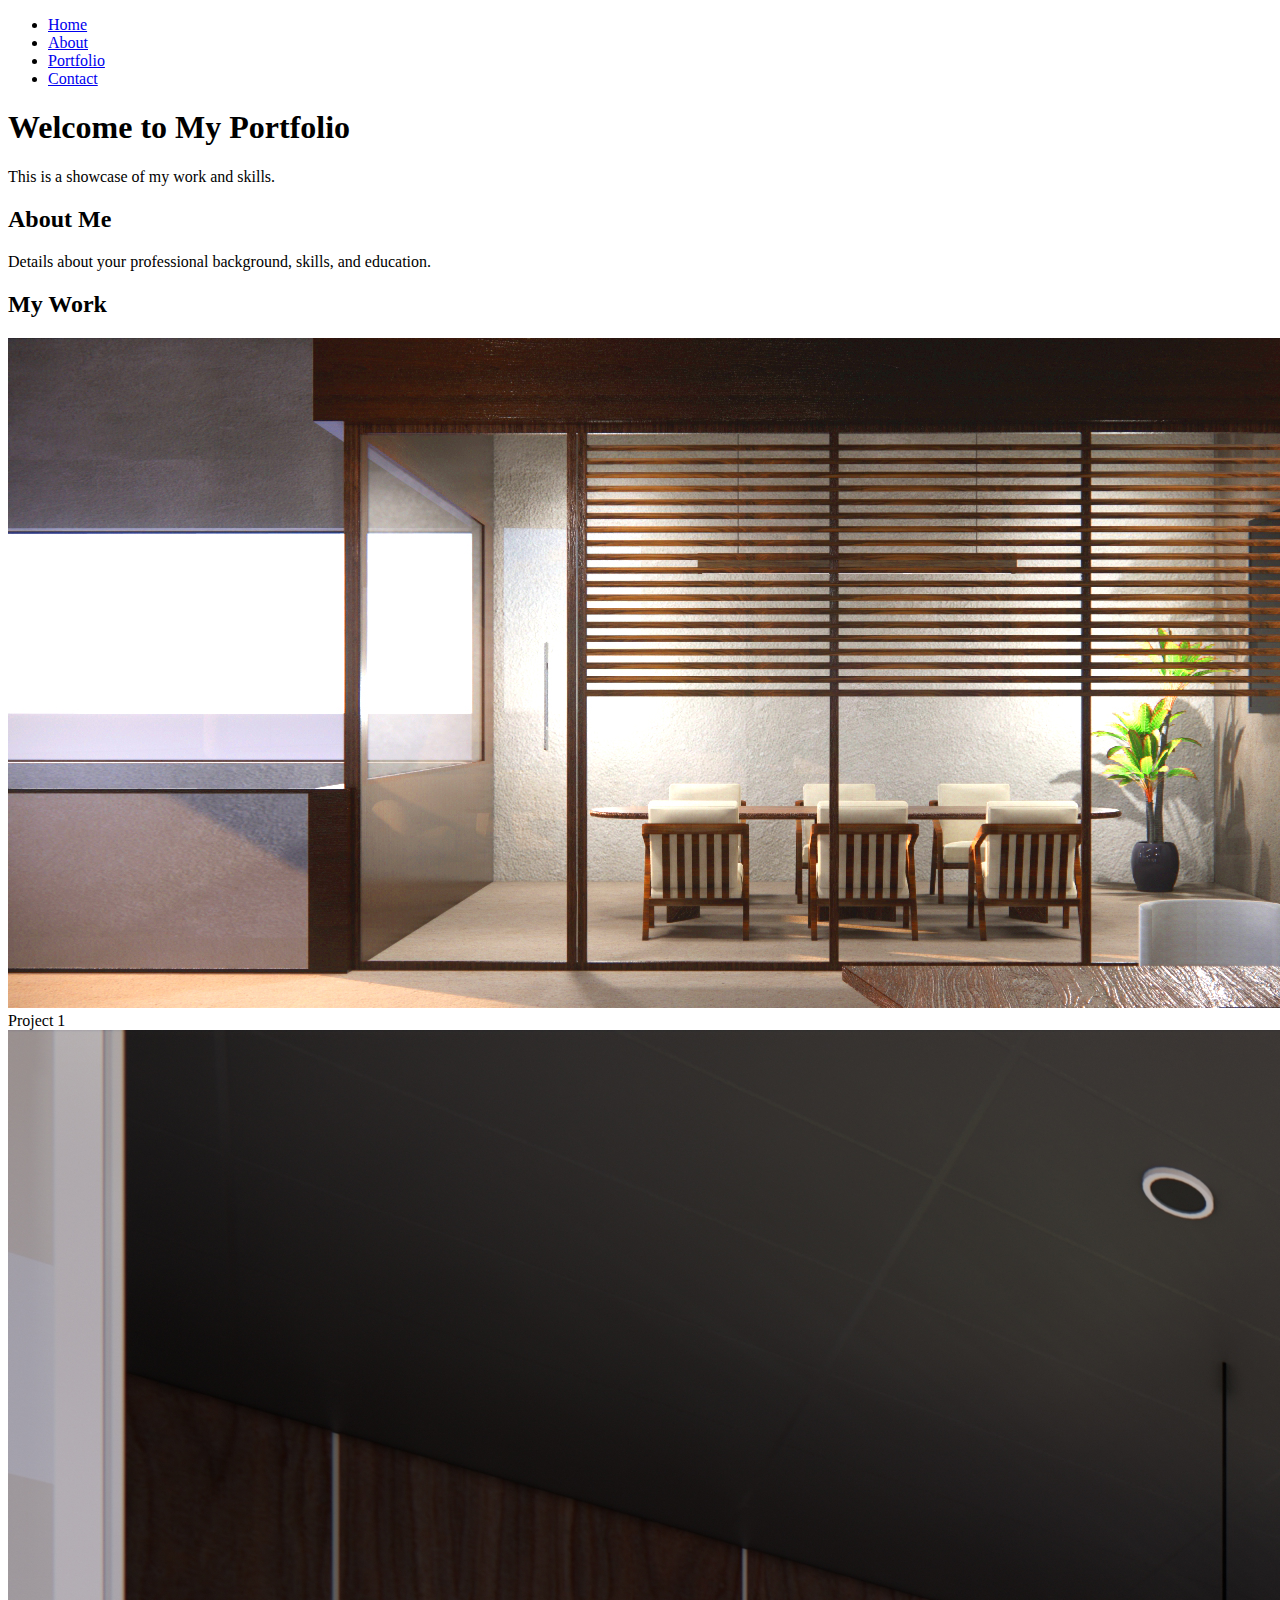
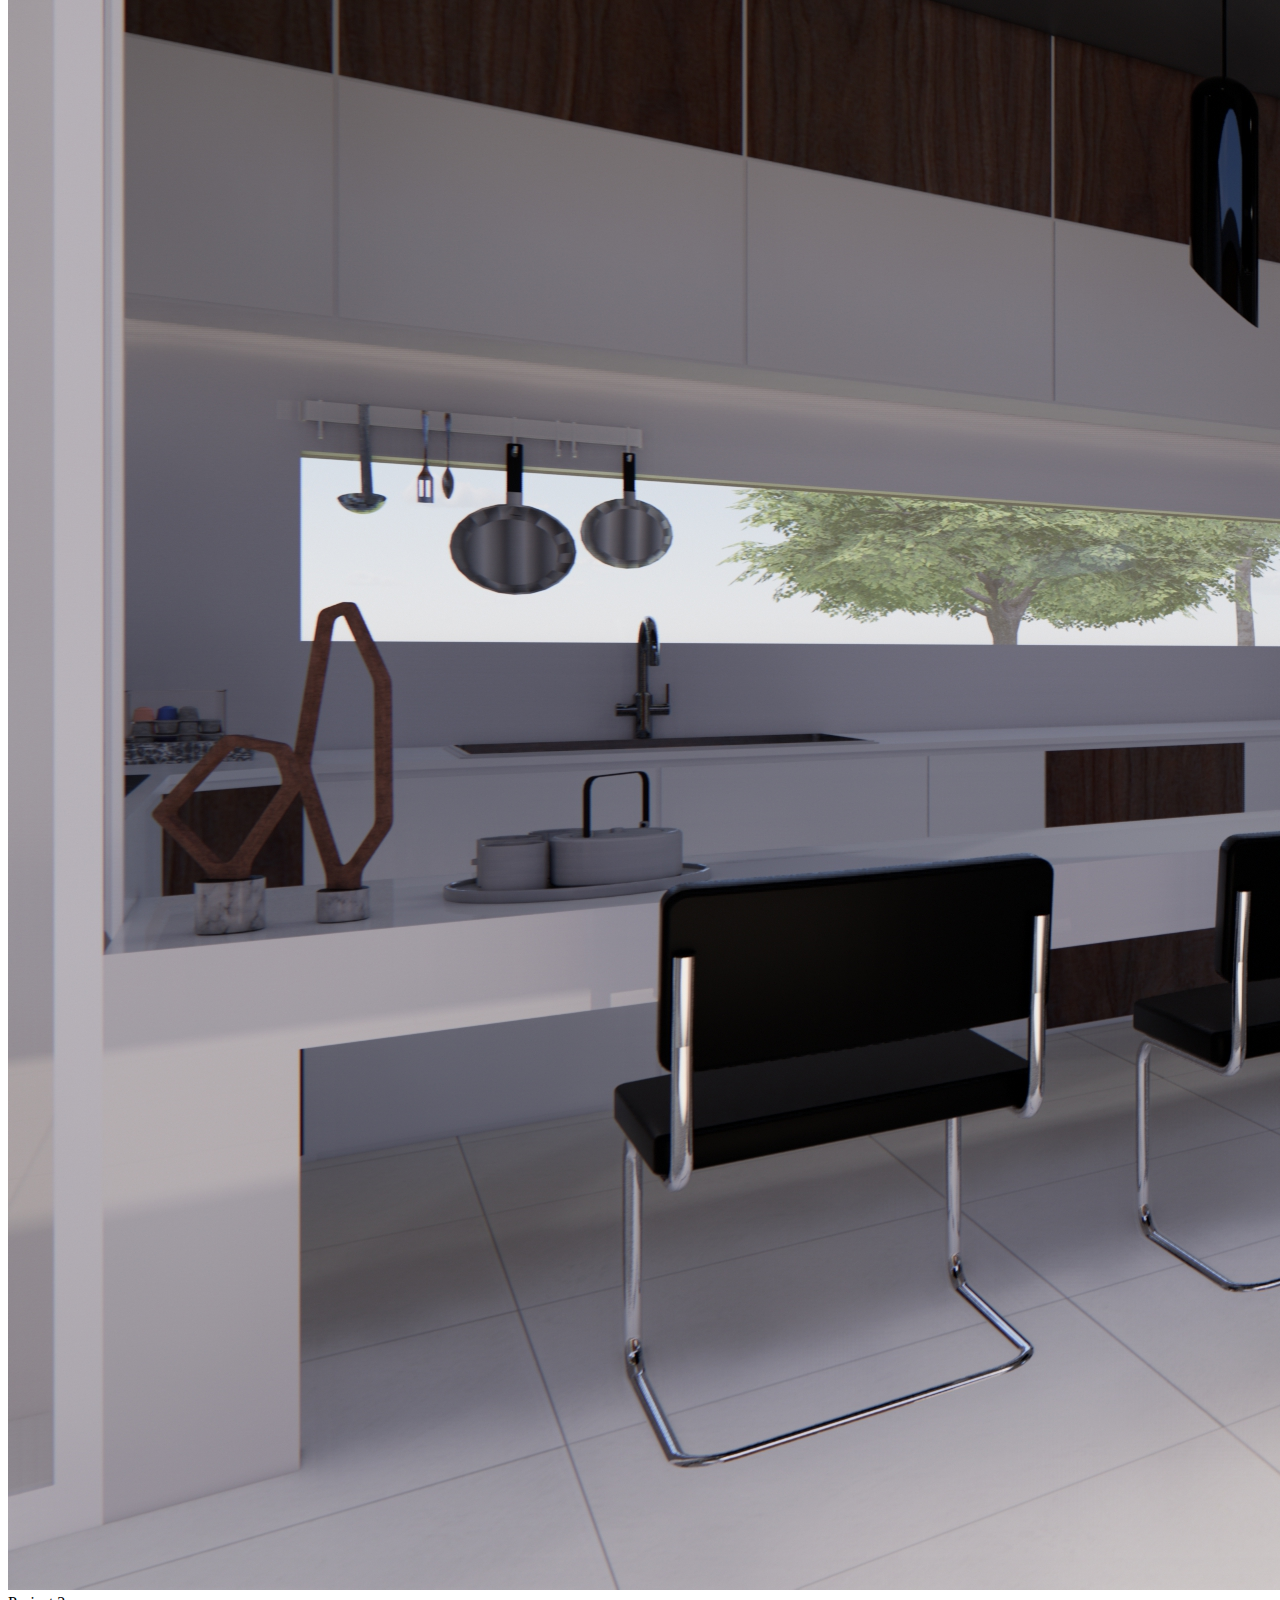
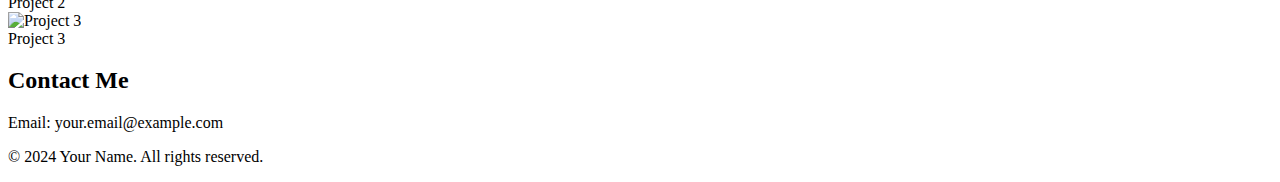
==== index.html @ d61cfcc7 "Add files via upload" ====
<!DOCTYPE html>
<html lang="en">
<head>
    <meta charset="UTF-8">
    <meta name="viewport" content="width=device-width, initial-scale=1.0">
    <title>My Portfolio</title>
    <link rel="stylesheet" href="styles.css">
</head>
<body>
    <header>
        <nav>
            <ul>
                <li><a href="#home">Home</a></li>
                <li><a href="#about">About</a></li>
                <li><a href="#portfolio">Portfolio</a></li>
                <li><a href="#contact">Contact</a></li>
            </ul>
        </nav>
    </header>

    <section id="home">
        <h1>Welcome to My Portfolio</h1>
        <p>This is a showcase of my work and skills.</p>
    </section>

    <section id="about">
        <h2>About Me</h2>
        <p>Details about your professional background, skills, and education.</p>
    </section>

    <section id="portfolio">
        <h2>My Work</h2>
        <div class="gallery">
            <div class="gallery-item">
                <img src="images/project1.jpg" alt="Project 1">
                <div class="overlay">
                    <div class="text">Project 1</div>
                </div>
            </div>
            <div class="gallery-item">
                <img src="images/project2.jpg" alt="Project 2">
                <div class="overlay">
                    <div class="text">Project 2</div>
                </div>
            </div>
            <div class="gallery-item">
                <img src="images/project3.jpg" alt="Project 3">
                <div class="overlay">
                    <div class="text">Project 3</div>
                </div>
            </div>
        </div>
    </section>

    <section id="contact">
        <h2>Contact Me</h2>
        <p>Email: your.email@example.com</p>
    </section>

    <footer>
        <p>&copy; 2024 Your Name. All rights reserved.</p>
    </footer>
</body>
</html>
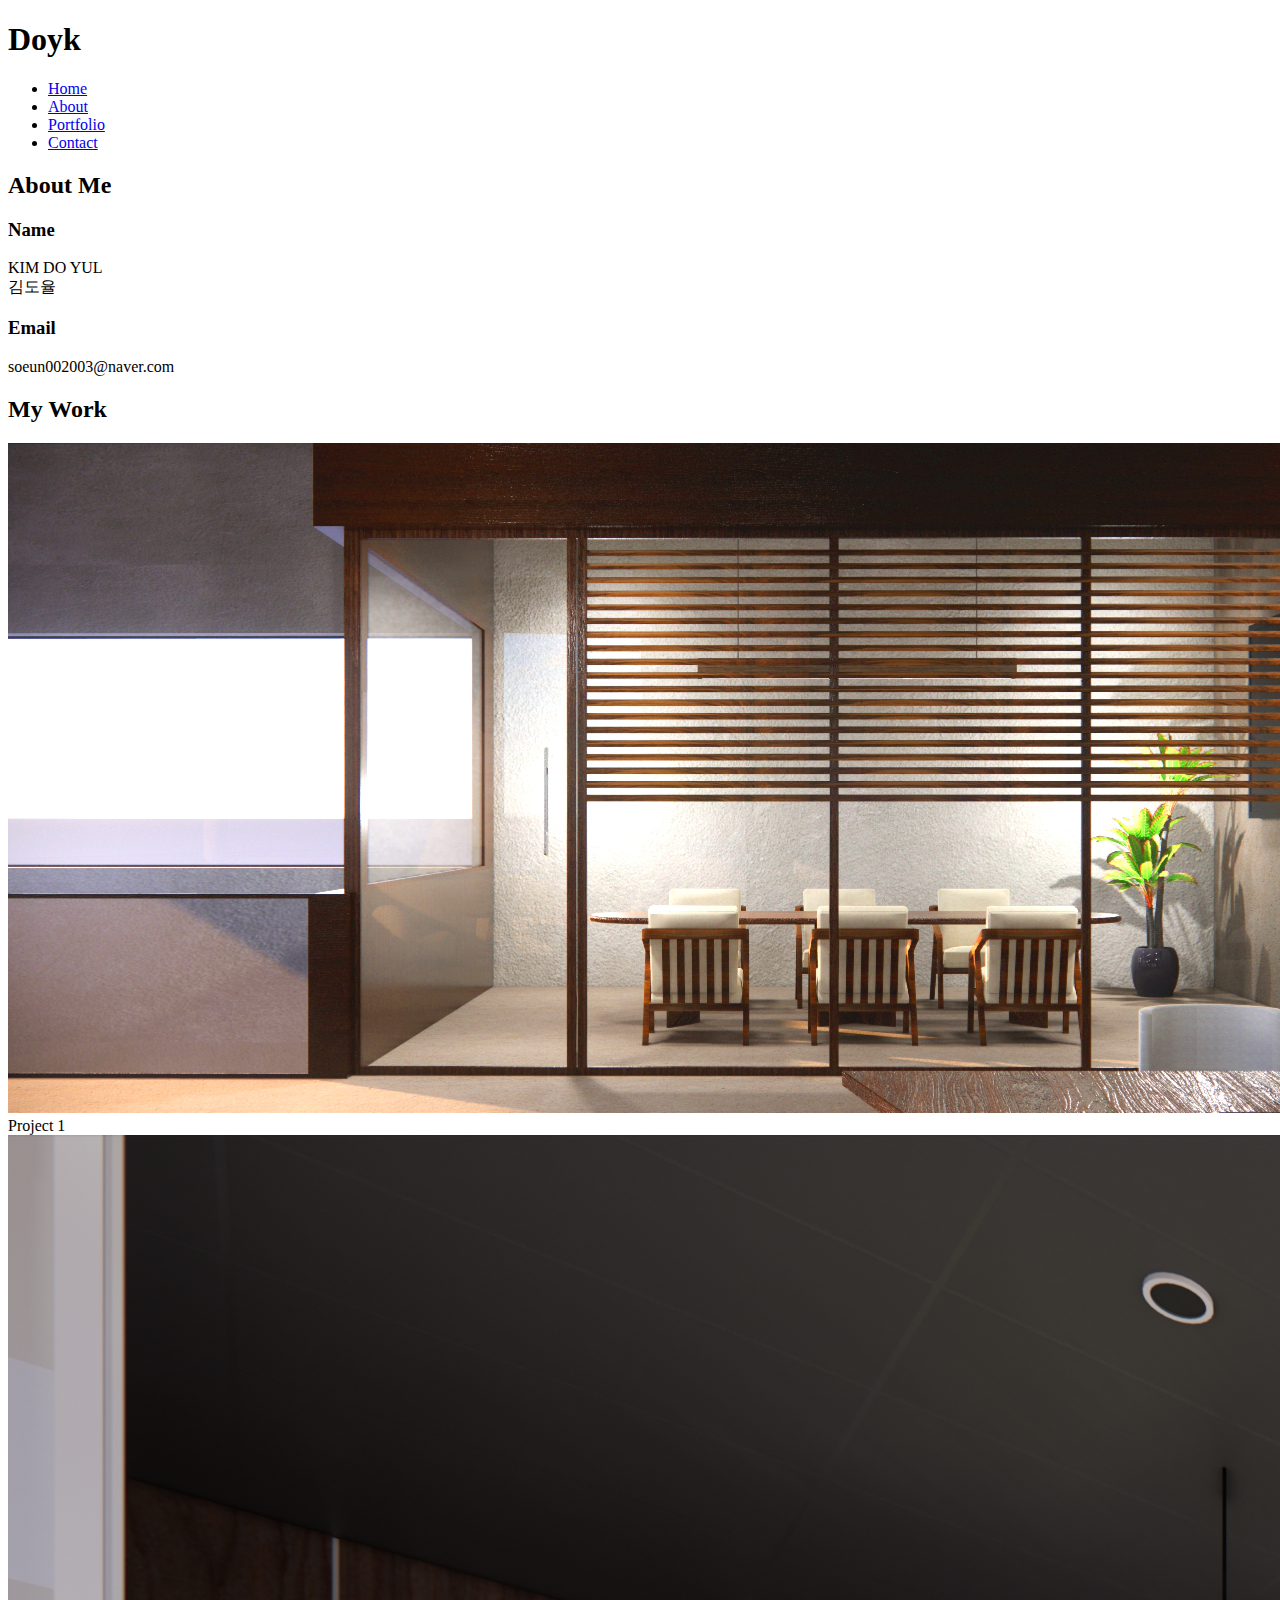
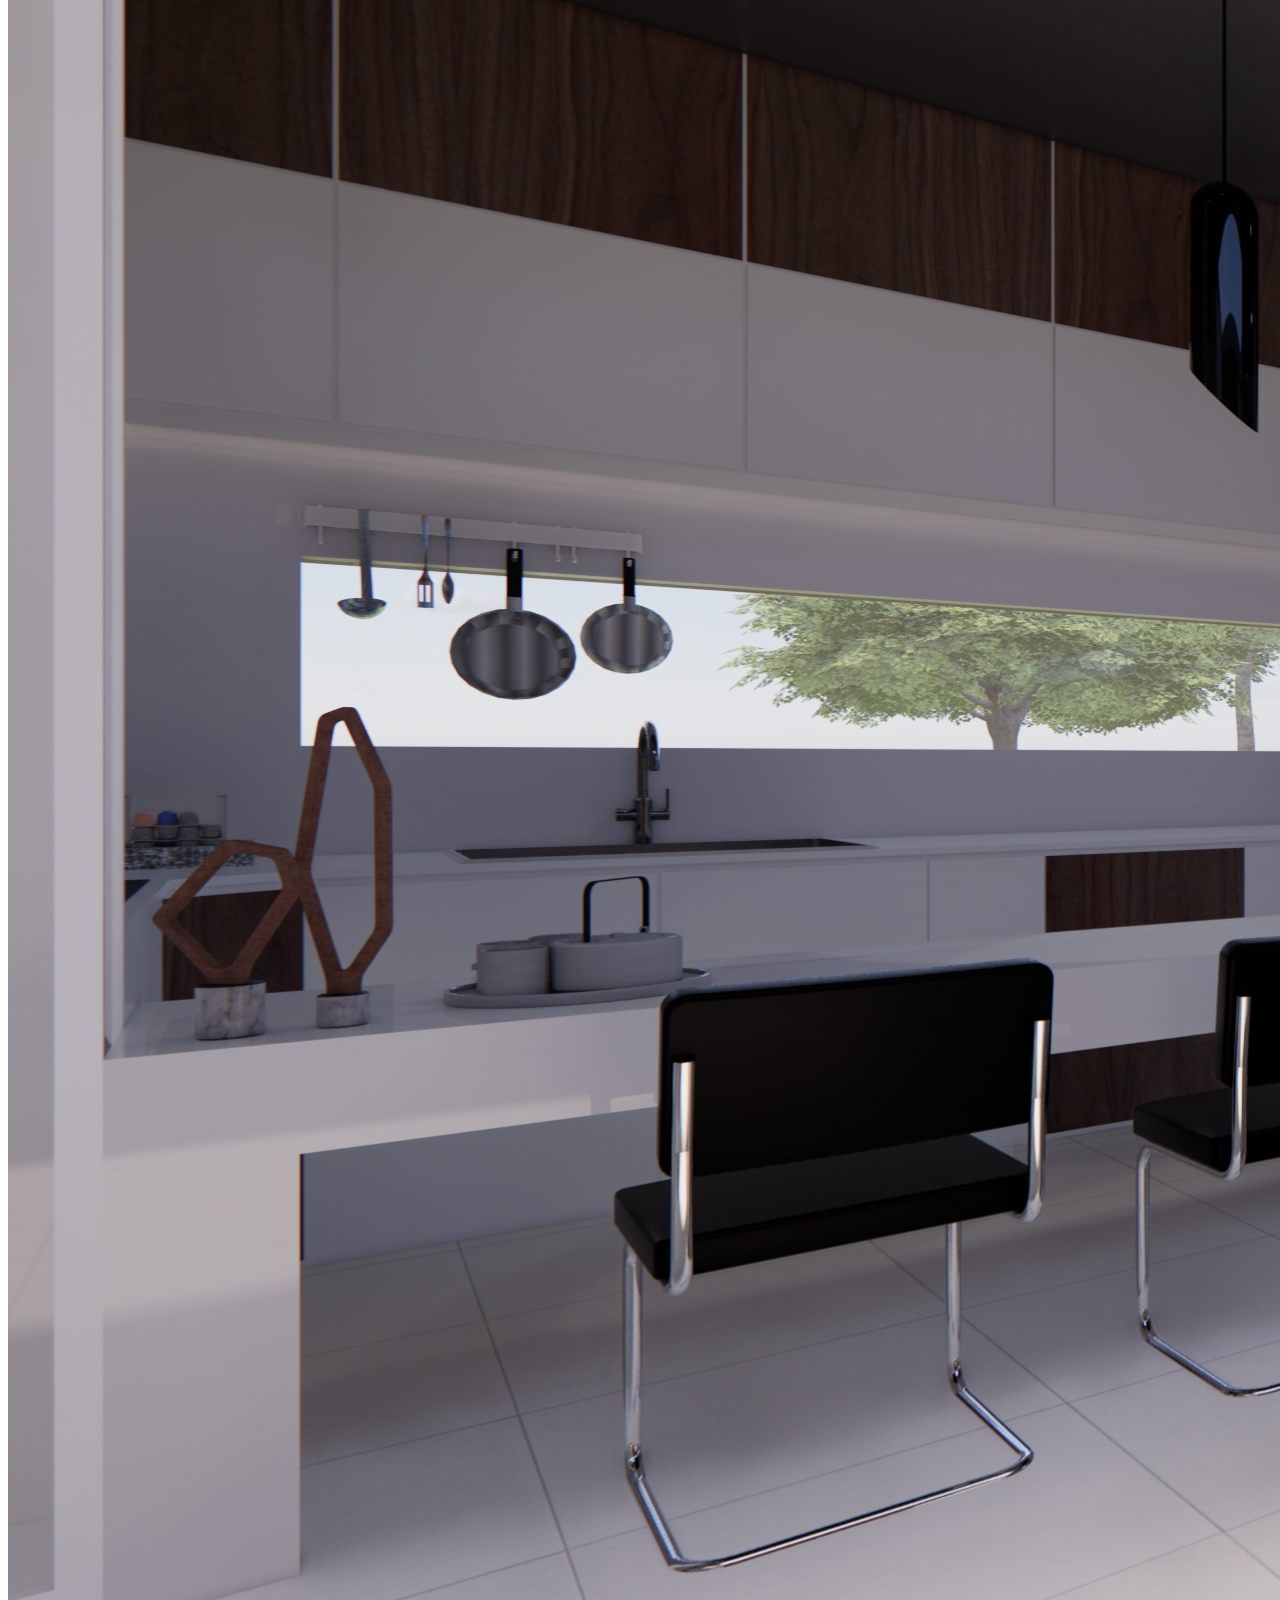
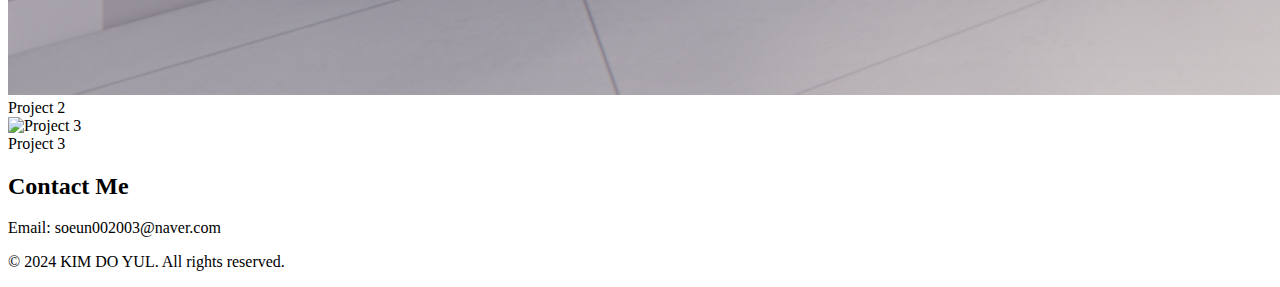
==== commit 3cd91b24: "Update index.html" ====
--- a/index.html
+++ b/index.html
@@ -8,6 +8,9 @@
 </head>
 <body>
     <header>
+        <div class="fixed-header">
+            <h1>Doyk</h1>
+        </div>
         <nav>
             <ul>
                 <li><a href="#home">Home</a></li>
@@ -19,13 +22,20 @@
     </header>
 
     <section id="home">
-        <h1>Welcome to My Portfolio</h1>
-        <p>This is a showcase of my work and skills.</p>
     </section>
 
     <section id="about">
         <h2>About Me</h2>
-        <p>Details about your professional background, skills, and education.</p>
+        <div class="about-container">
+            <div class="about-item">
+                <h3>Name</h3>
+                <p>KIM DO YUL<br>김도율</p>
+            </div>
+            <div class="about-item">
+                <h3>Email</h3>
+                <p>soeun002003@naver.com</p>
+            </div>
+        </div>
     </section>
 
     <section id="portfolio">
@@ -54,11 +64,11 @@
 
     <section id="contact">
         <h2>Contact Me</h2>
-        <p>Email: your.email@example.com</p>
+        <p>Email: soeun002003@naver.com</p>
     </section>
 
     <footer>
-        <p>&copy; 2024 Your Name. All rights reserved.</p>
+        <p>&copy; 2024 KIM DO YUL. All rights reserved.</p>
     </footer>
 </body>
 </html>
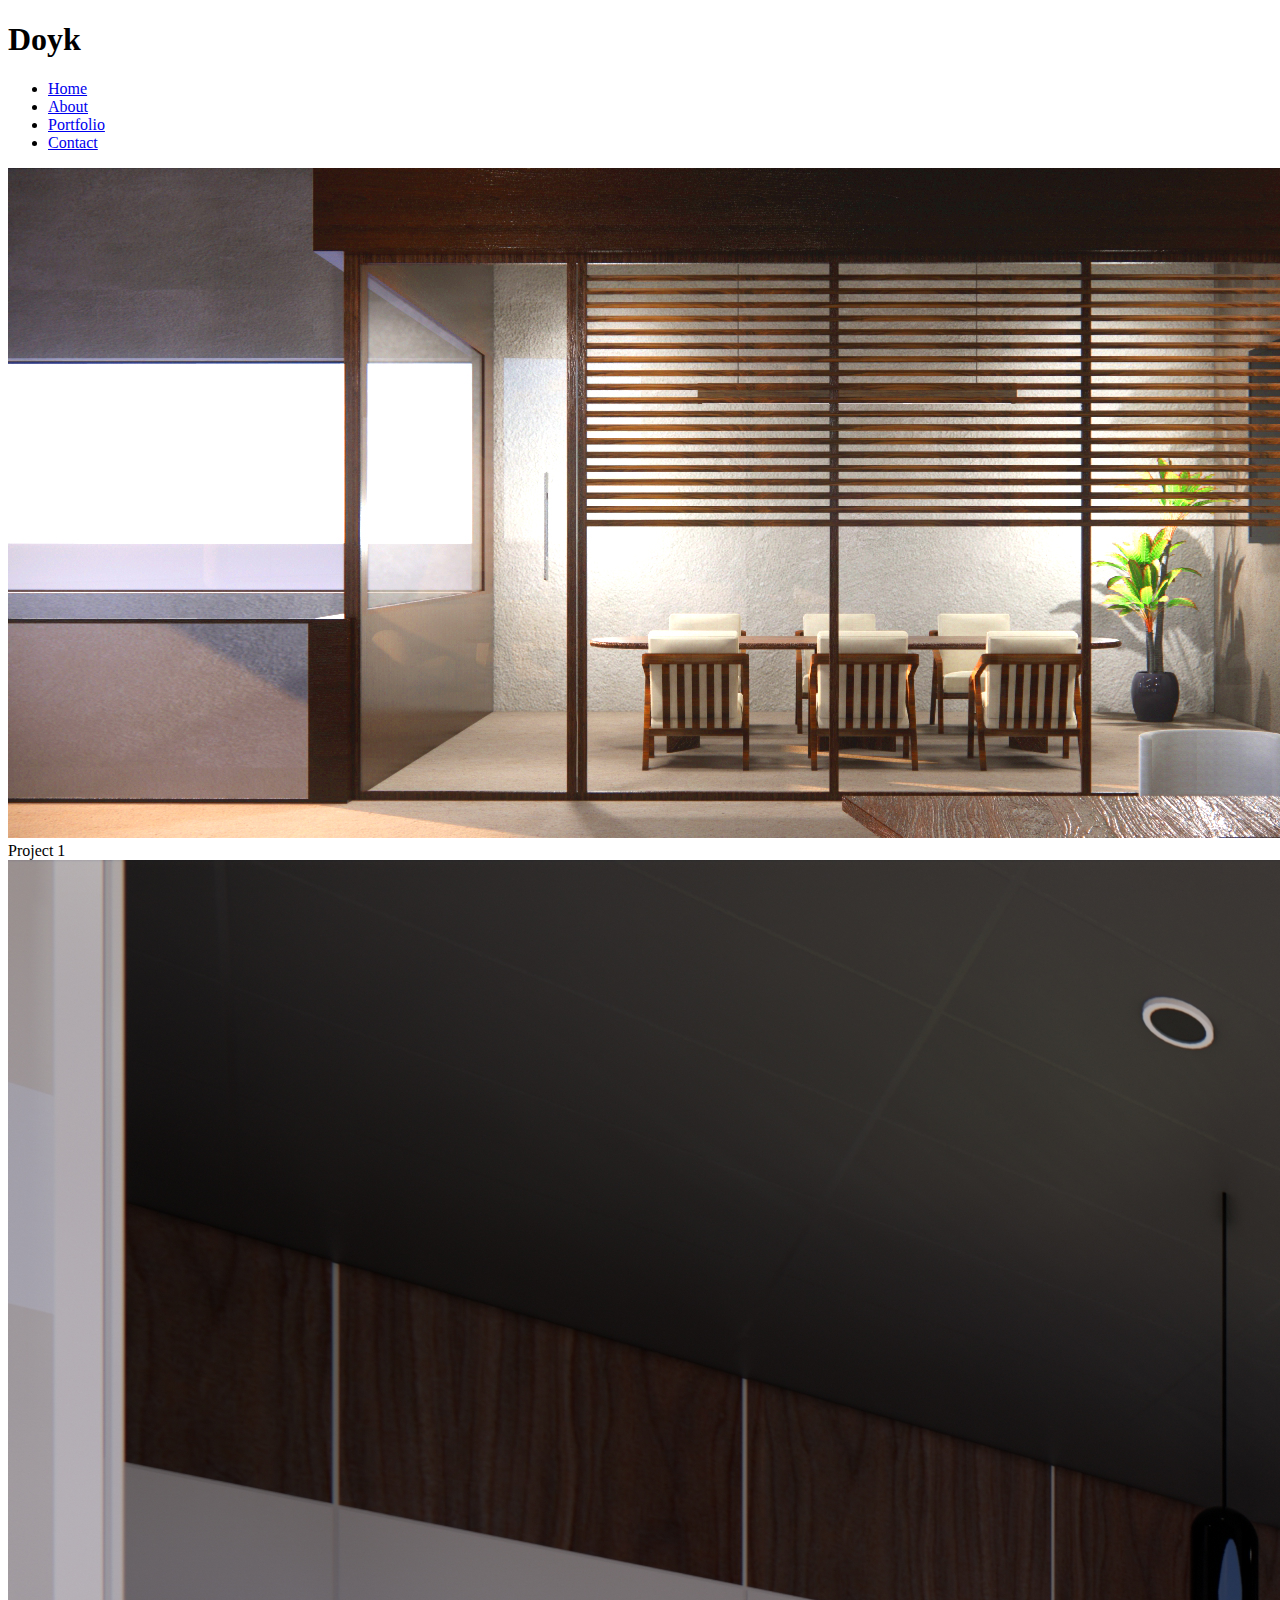
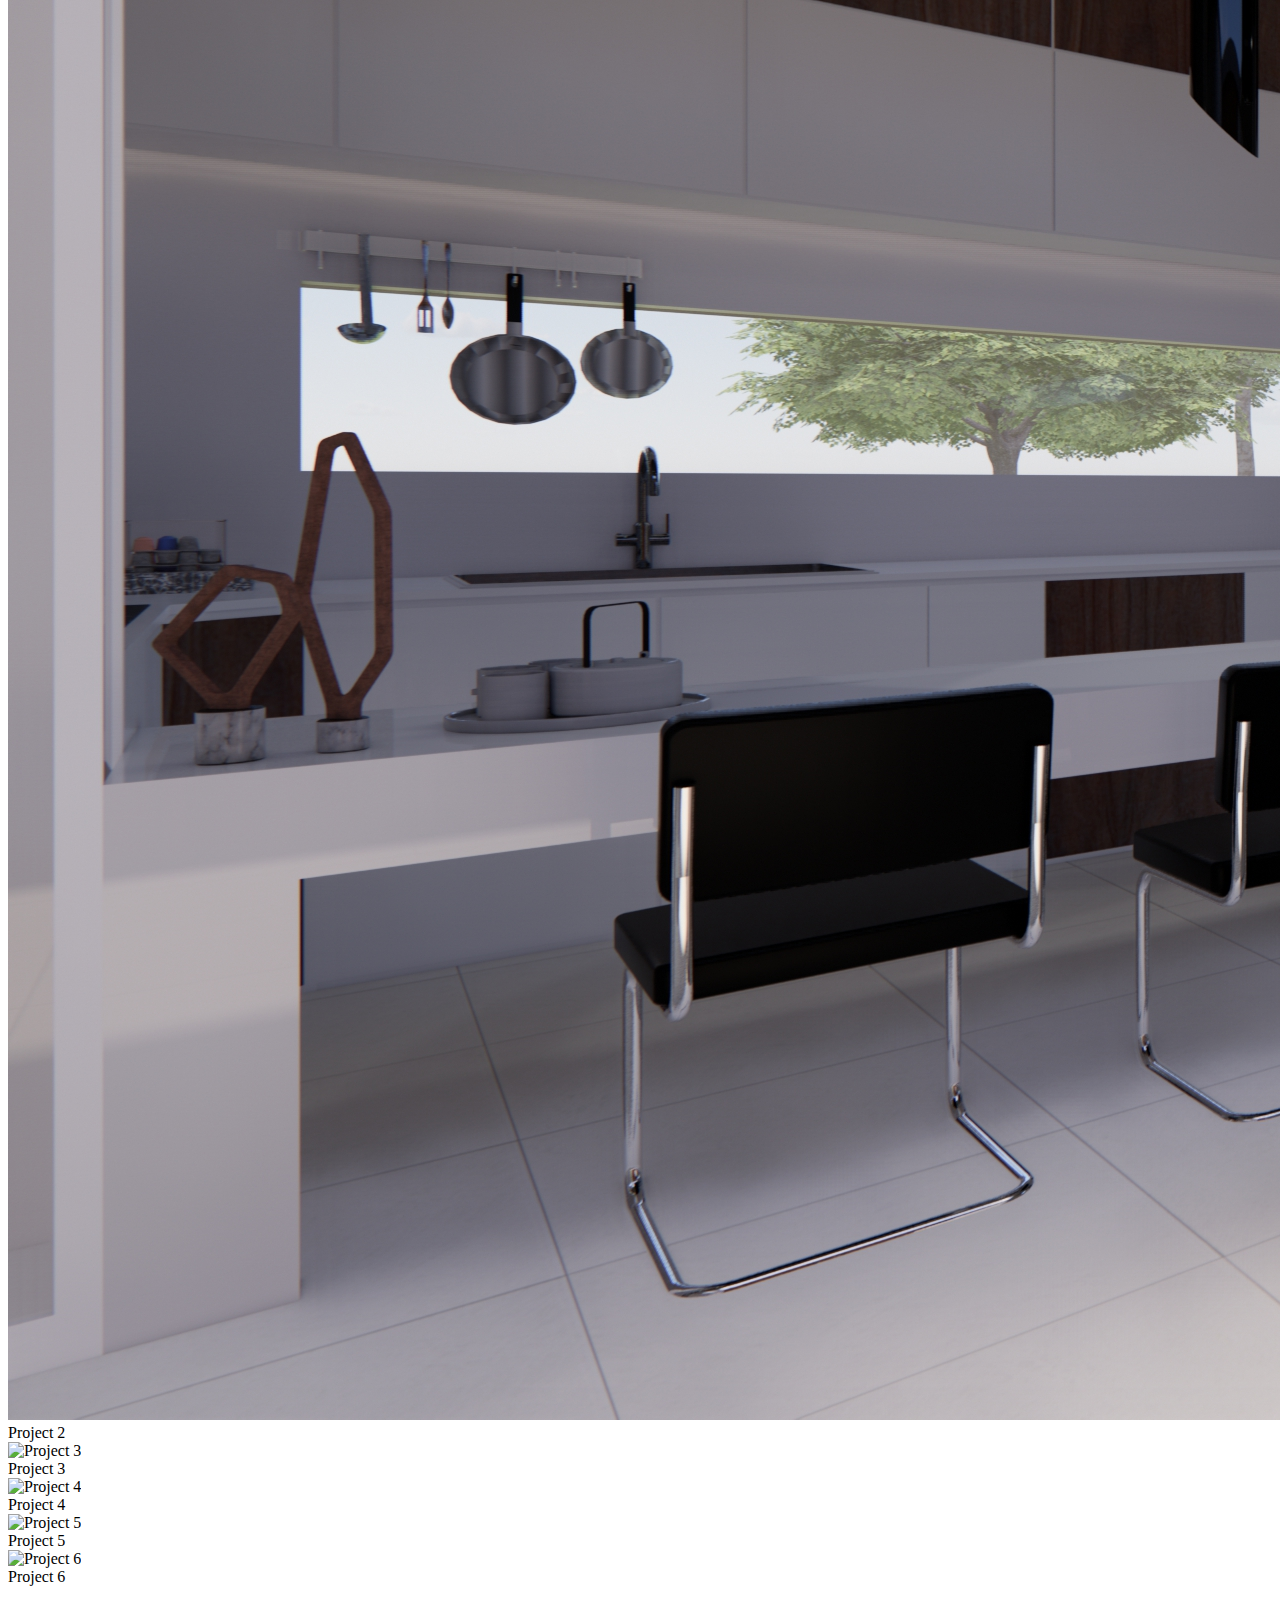
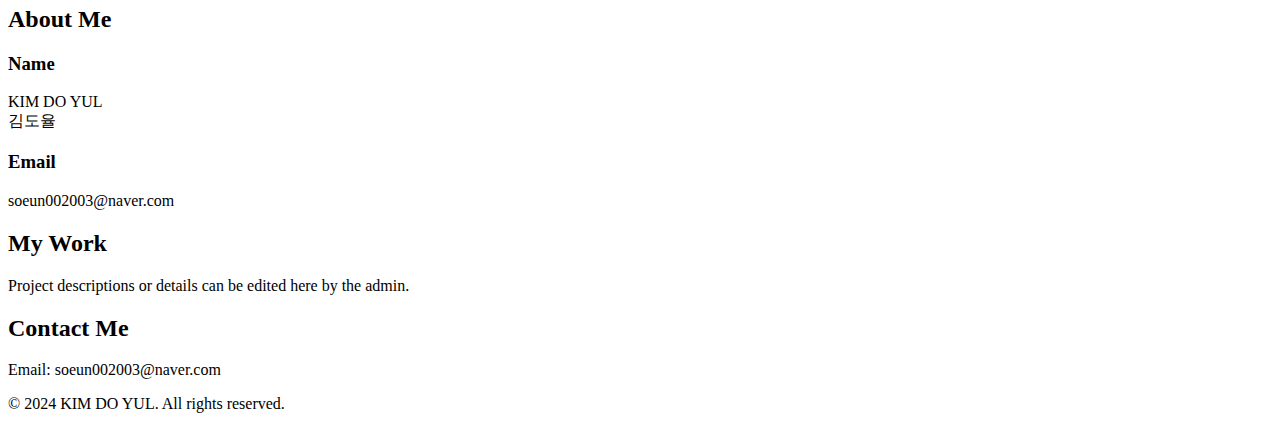
==== commit f2b01e2b: "Update index.html" ====
--- a/index.html
+++ b/index.html
@@ -22,24 +22,6 @@
     </header>
 
     <section id="home">
-    </section>
-
-    <section id="about">
-        <h2>About Me</h2>
-        <div class="about-container">
-            <div class="about-item">
-                <h3>Name</h3>
-                <p>KIM DO YUL<br>김도율</p>
-            </div>
-            <div class="about-item">
-                <h3>Email</h3>
-                <p>soeun002003@naver.com</p>
-            </div>
-        </div>
-    </section>
-
-    <section id="portfolio">
-        <h2>My Work</h2>
         <div class="gallery">
             <div class="gallery-item">
                 <img src="images/project1.jpg" alt="Project 1">
@@ -59,6 +41,46 @@
                     <div class="text">Project 3</div>
                 </div>
             </div>
+            <div class="gallery-item">
+                <img src="images/project4.jpg" alt="Project 4">
+                <div class="overlay">
+                    <div class="text">Project 4</div>
+                </div>
+            </div>
+            <div class="gallery-item">
+                <img src="images/project5.jpg" alt="Project 5">
+                <div class="overlay">
+                    <div class="text">Project 5</div>
+                </div>
+            </div>
+            <div class="gallery-item">
+                <img src="images/project6.jpg" alt="Project 6">
+                <div class="overlay">
+                    <div class="text">Project 6</div>
+                </div>
+            </div>
+        </div>
+    </section>
+
+    <section id="about">
+        <h2>About Me</h2>
+        <div class="about-container">
+            <div class="about-item">
+                <h3>Name</h3>
+                <p>KIM DO YUL<br>김도율</p>
+            </div>
+            <div class="about-item">
+                <h3>Email</h3>
+                <p>soeun002003@naver.com</p>
+            </div>
+        </div>
+    </section>
+
+    <section id="portfolio">
+        <h2>My Work</h2>
+        <!-- Admin editable area -->
+        <div contenteditable="true" class="editable">
+            <p>Project descriptions or details can be edited here by the admin.</p>
         </div>
     </section>
 
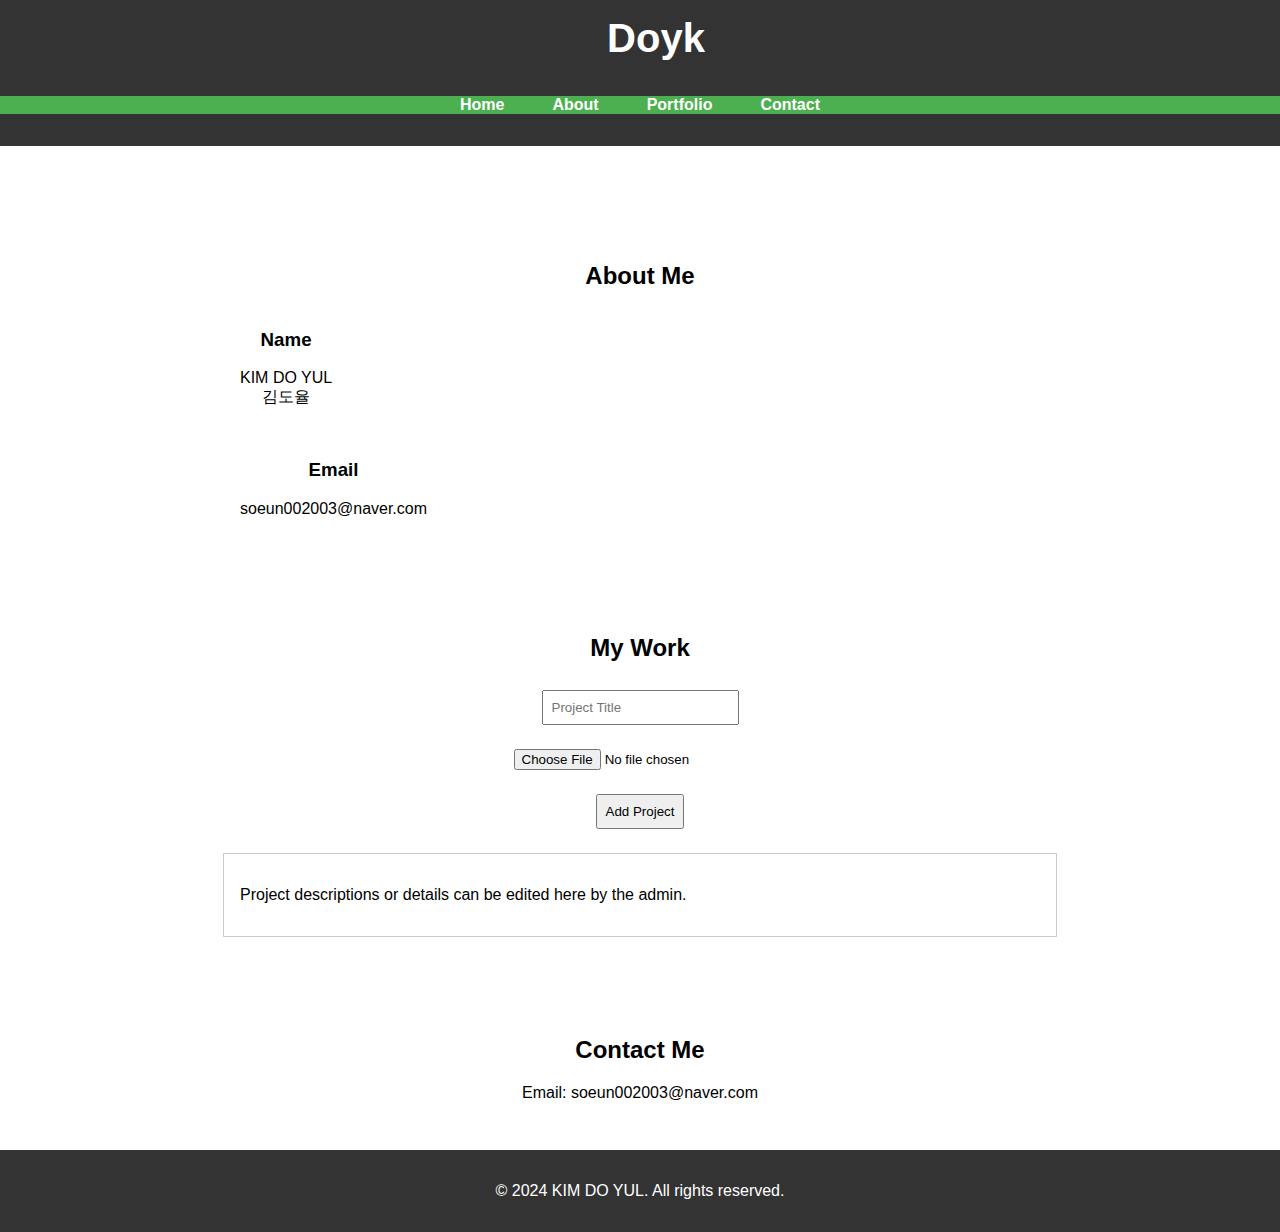
==== commit f5034709: "Add files via upload" ====
--- a/index.html
+++ b/index.html
@@ -23,42 +23,7 @@
 
     <section id="home">
         <div class="gallery">
-            <div class="gallery-item">
-                <img src="images/project1.jpg" alt="Project 1">
-                <div class="overlay">
-                    <div class="text">Project 1</div>
-                </div>
-            </div>
-            <div class="gallery-item">
-                <img src="images/project2.jpg" alt="Project 2">
-                <div class="overlay">
-                    <div class="text">Project 2</div>
-                </div>
-            </div>
-            <div class="gallery-item">
-                <img src="images/project3.jpg" alt="Project 3">
-                <div class="overlay">
-                    <div class="text">Project 3</div>
-                </div>
-            </div>
-            <div class="gallery-item">
-                <img src="images/project4.jpg" alt="Project 4">
-                <div class="overlay">
-                    <div class="text">Project 4</div>
-                </div>
-            </div>
-            <div class="gallery-item">
-                <img src="images/project5.jpg" alt="Project 5">
-                <div class="overlay">
-                    <div class="text">Project 5</div>
-                </div>
-            </div>
-            <div class="gallery-item">
-                <img src="images/project6.jpg" alt="Project 6">
-                <div class="overlay">
-                    <div class="text">Project 6</div>
-                </div>
-            </div>
+            <!-- Gallery items will be dynamically added here -->
         </div>
     </section>
 
@@ -79,6 +44,11 @@
     <section id="portfolio">
         <h2>My Work</h2>
         <!-- Admin editable area -->
+        <form id="project-form">
+            <input type="text" id="project-title" placeholder="Project Title" required>
+            <input type="file" id="project-image" accept="image/*" required>
+            <button type="submit">Add Project</button>
+        </form>
         <div contenteditable="true" class="editable">
             <p>Project descriptions or details can be edited here by the admin.</p>
         </div>
@@ -92,5 +62,29 @@
     <footer>
         <p>&copy; 2024 KIM DO YUL. All rights reserved.</p>
     </footer>
+
+    <script>
+        document.getElementById('project-form').addEventListener('submit', function(event) {
+            event.preventDefault();
+            const title = document.getElementById('project-title').value;
+            const file = document.getElementById('project-image').files[0];
+            const reader = new FileReader();
+            reader.onload = function(e) {
+                const imgSrc = e.target.result;
+                const gallery = document.querySelector('.gallery');
+                const galleryItem = document.createElement('div');
+                galleryItem.classList.add('gallery-item');
+                galleryItem.innerHTML = \`
+                    <img src="\${imgSrc}" alt="\${title}">
+                    <div class="overlay">
+                        <div class="text">\${title}</div>
+                    </div>
+                \`;
+                gallery.appendChild(galleryItem);
+                document.getElementById('project-form').reset();
+            };
+            reader.readAsDataURL(file);
+        });
+    </script>
 </body>
 </html>
--- a/styles.css
+++ b/styles.css
@@ -0,0 +1,142 @@
+body {
+    font-family: Arial, sans-serif;
+    margin: 0;
+    padding: 0;
+}
+
+.fixed-header {
+    position: fixed;
+    top: 0;
+    width: 100%;
+    background-color: #333;
+    color: #fff;
+    text-align: center;
+    padding: 1rem;
+    z-index: 1000;
+    transition: padding 0.3s;
+}
+
+.fixed-header h1 {
+    margin: 0;
+    font-size: 2.5rem;
+}
+
+header {
+    background-color: #333;
+    color: #fff;
+    padding: 1rem 0;
+    margin-top: 4rem; /* To offset fixed header */
+}
+
+nav ul {
+    list-style: none;
+    padding: 0;
+    display: flex;
+    justify-content: center;
+    gap: 1rem;
+    background-color: #4CAF50; /* Green background */
+    overflow-x: auto; /* Enable horizontal scroll */
+    white-space: nowrap; /* Prevent line breaks */
+}
+
+nav ul li {
+    margin: 0 1rem;
+}
+
+nav ul li a {
+    color: #fff;
+    text-decoration: none;
+    font-weight: bold;
+}
+
+section {
+    padding: 2rem;
+    text-align: center;
+}
+
+.gallery {
+    display: grid;
+    grid-template-columns: repeat(3, 1fr);
+    grid-gap: 10px; /* Gap between images */
+    justify-content: center;
+    margin: 0 auto;
+    max-width: 960px; /* Maximum width to ensure it fits well on all screens */
+}
+
+.gallery-item {
+    position: relative;
+    width: 300px;
+    height: 300px;
+    overflow: hidden;
+}
+
+.gallery-item img {
+    width: 100%;
+    height: 100%;
+    object-fit: cover;
+    transition: filter 0.3s, opacity 0.3s;
+}
+
+.gallery-item .overlay {
+    position: absolute;
+    top: 0;
+    left: 0;
+    width: 100%;
+    height: 100%;
+    background-color: rgba(0, 0, 0, 0.6);
+    color: white;
+    display: flex;
+    justify-content: center;
+    align-items: center;
+    opacity: 0;
+    transition: opacity 0.3s;
+}
+
+.gallery-item:hover img {
+    filter: grayscale(100%);
+    opacity: 0.3;
+}
+
+.gallery-item:hover .overlay {
+    opacity: 1;
+}
+
+.about-container {
+    display: flex;
+    flex-direction: column;
+    align-items: flex-start;
+    margin: 0 auto;
+    max-width: 800px;
+}
+
+.about-item {
+    margin-bottom: 1rem;
+}
+
+.editable {
+    border: 1px solid #ccc;
+    padding: 1rem;
+    margin: 1rem auto;
+    max-width: 800px;
+    text-align: left;
+}
+
+#project-form {
+    display: flex;
+    flex-direction: column;
+    align-items: center;
+    margin: 1rem auto;
+    max-width: 800px;
+}
+
+#project-form input, #project-form button {
+    margin: 0.5rem;
+    padding: 0.5rem;
+}
+
+footer {
+    background-color: #333;
+    color: #fff;
+    text-align: center;
+    padding: 1rem 0;
+}
